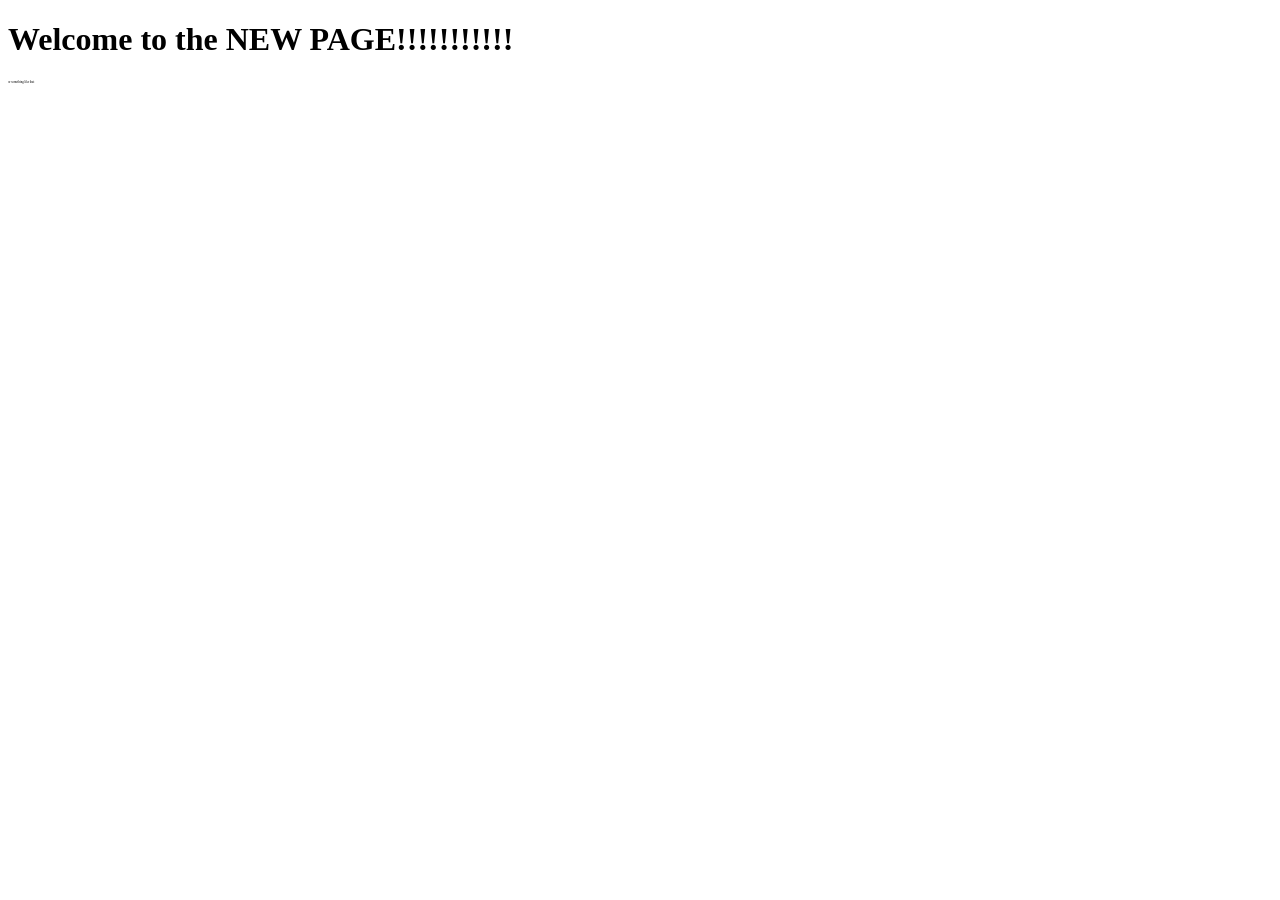
==== newPage.htm @ 4827082b "new page" ====
<!DOCTYPE html>
<html lang="en">
<head>
    <meta charset="UTF-8">
    <meta name="viewport" content="width=device-width, initial-scale=1.0">
    <title>Welcome</title>
</head>
<body>
    <h1>Welcome to the NEW PAGE!!!!!!!!!!!</h1>
    <p class="tiny" style="font-size: 3px;">or something like that</p>
</body>
</html>
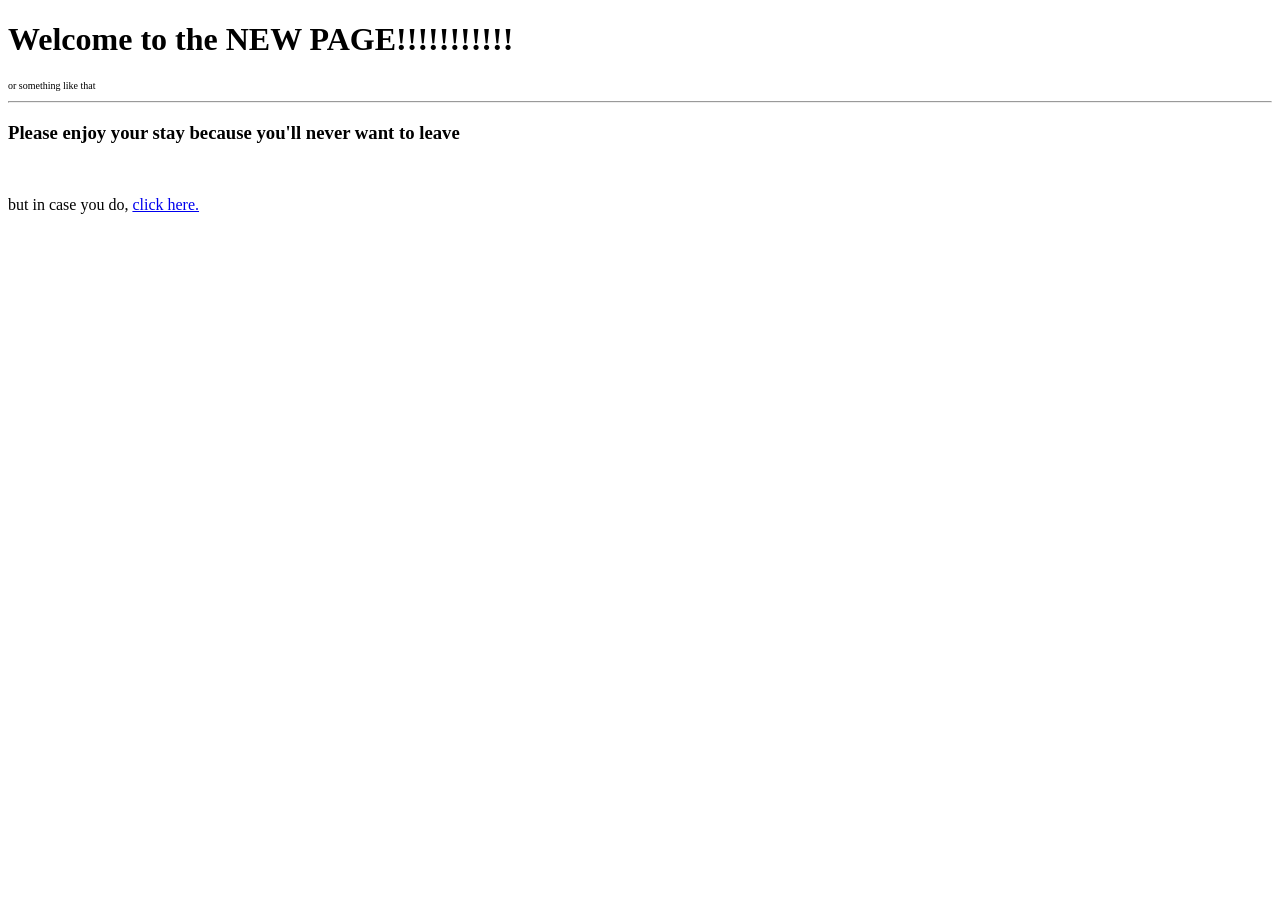
==== commit 28b2040f: "changed index to see newPage.htm and created a link to switch between them" ====
--- a/newPage.htm
+++ b/newPage.htm
@@ -7,6 +7,10 @@
 </head>
 <body>
     <h1>Welcome to the NEW PAGE!!!!!!!!!!!</h1>
-    <p class="tiny" style="font-size: 3px;">or something like that</p>
+    <p class="tiny" style="font-size: 10px;">or something like that</p>
+    <hr>
+    <h3>Please enjoy your stay because you'll never want to leave</h3>
+    <br>
+    <p>but in case you do, <a href="index.html">click here.</a> </p>
 </body>
 </html>
